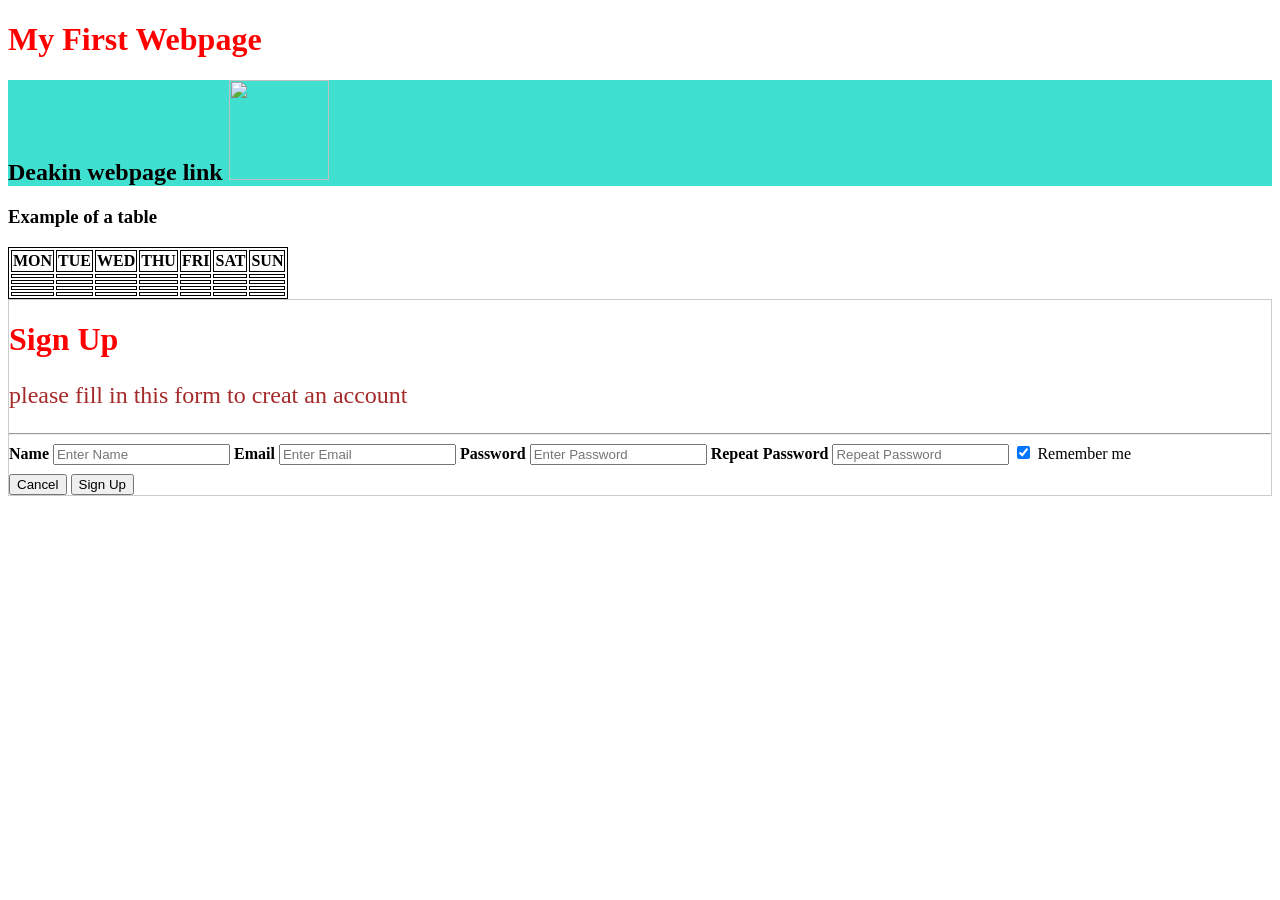
==== myfirstwebpage.html @ e7d2c739 "test" ====
<!DOCTYPE html>
<html>
<link rel="stylesheet" href="styles.css">
    <head>
        
        <meta charset="UTF-8">
        <title>
            My First Webpage
        </title>
    </head>
    <body style ="background-image: url('https://static.vecteezy.com/system/resources/previews/006/852/804/original/abstract-blue-background-simple-design-for-your-website-free-vector.jpg');">
        <h1> 
            My First Webpage
        </h1>
        <h2>
            Deakin webpage link
            <a href="https://www.deakin.edu.au/"> <img id="deakinlogo" src="https://www.universitiesaustralia.edu.au/wp-content/uploads/2018/10/Deakin-300x300.jpg" width="100" height="100"Deakin website>
            </a>
        </h2>
        <h3>
            Example of a table
        </h3>
        <table class="center">
              <tr>
                <th>MON</th>
    <th>TUE</th>
    <th>WED</th>
    <th>THU</th>
    <th>FRI</th>
    <th>SAT</th>
    <th>SUN</th>
  </tr>
  <tr>
    <td> </td>
    <td> </td>
    <td> </td>
    <td> </td>
    <td> </td>
    <td> </td>
    <td> </td>
  </tr>
  <tr>
    <td> </td>
    <td> </td>
    <td> </td>
    <td> </td>
    <td> </td>
    <td> </td>
    <td> </td>
  </tr>
  <tr>
    <td> </td>
    <td> </td>
    <td> </td>
    <td> </td>
    <td> </td>
    <td> </td>
    <td> </td>
  </tr>
  <tr>
    <td> </td>
    <td> </td>
    <td> </td>
    <td> </td>
    <td> </td>
    <td> </td>
    <td> </td>
  </tr>
        </table>
        <form action="myfirstwebpage.html" style="border: 1px solid #ccc">
            <div class="container">
                <h1> Sign Up </h1>
                <p>please fill in this form to creat an account</p>
                <hr>
                <label for="name"><b>Name</b></label>
                <input type="text" placeholder="Enter Name" name="name" required>

                <label for= "email"><b>Email</b></label>
                <input type="text" placeholder="Enter Email" name="email" required>

                <label for= "psw"><b>Password</b></label>
                <input type="password" placeholder="Enter Password" name="psw" required>

                <label for= "psw-repeat"><b>Repeat Password</b></label>
                <input type="password" placeholder="Repeat Password" name="psw-repeat" required>

                <label>
                    <input type="checkbox" checked="checked" name="remember" style="margin-bottom:15px"> Remember me
                </label>

                <div class="clearfix">
                    <button type="button" class="cancelbtn">Cancel</button>
                    <button type="submit" class="signupbtn">Sign Up</button>
                </div> 
            </div>
        </form>


</html>
---- styles.css ----
table, th, td {
    border: 1px solid black;
}
body {
background-image: url("phone.png");
}
h1 { 
    color: red;}
h2 { background-color: turquoise;}
p {
    color: brown;
    font-size: x-large;

}
.para1 {
    text-align: center;
    color: blue;
}
.row {
    background-color: lightcoral;
    width: 25%;
    height: 200px;
    padding: 20px;}
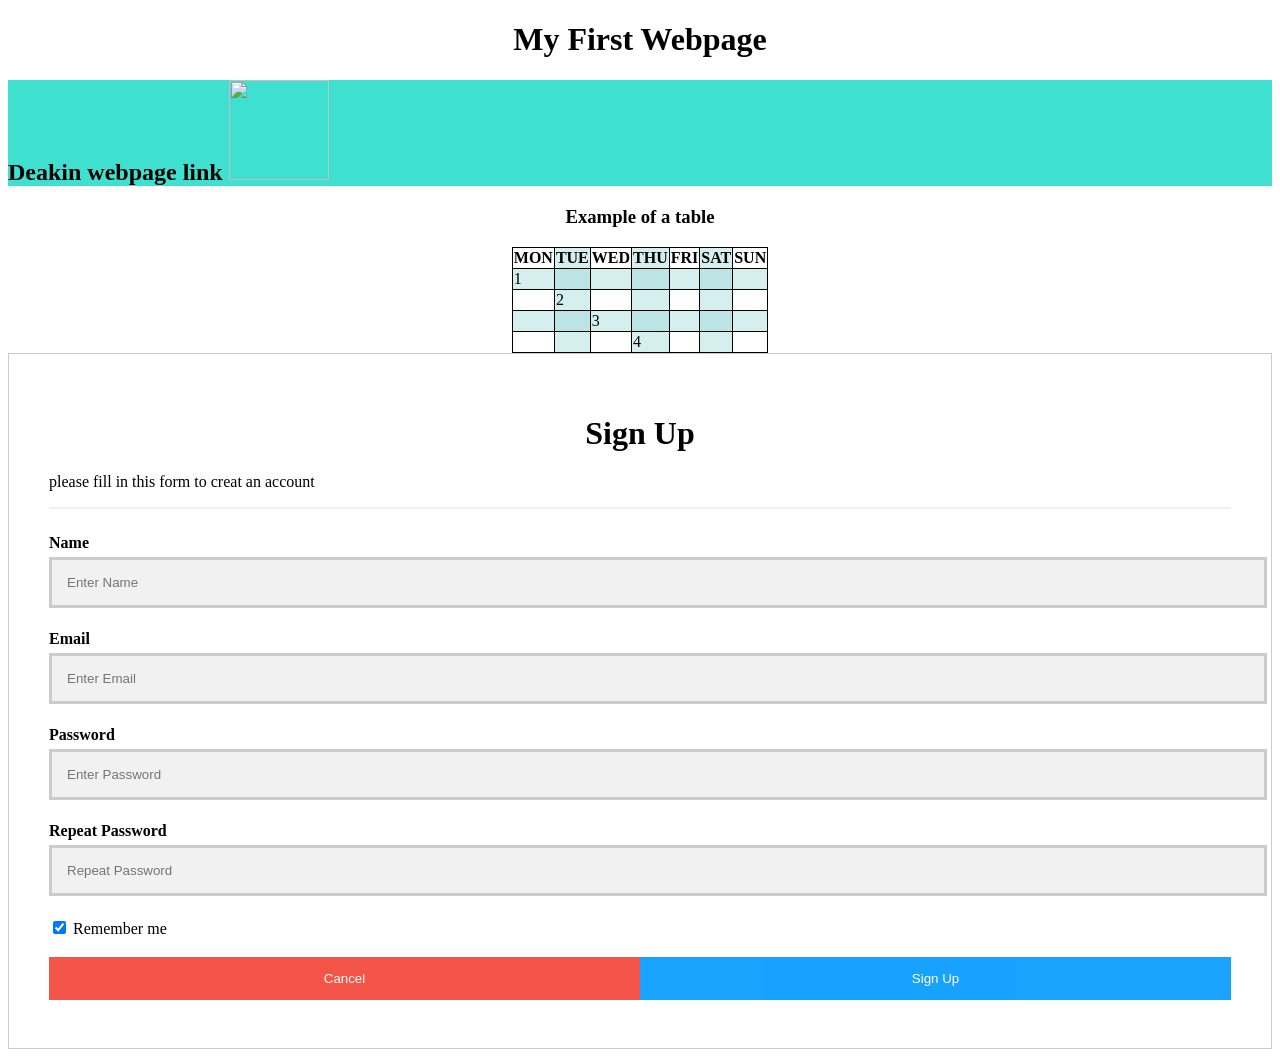
==== commit e600b040: "test" ====
--- a/myfirstwebpage.html
+++ b/myfirstwebpage.html
@@ -31,7 +31,7 @@
     <th>SUN</th>
   </tr>
   <tr>
-    <td> </td>
+    <td> 1</td>
     <td> </td>
     <td> </td>
     <td> </td>
@@ -41,7 +41,7 @@
   </tr>
   <tr>
     <td> </td>
-    <td> </td>
+    <td>2 </td>
     <td> </td>
     <td> </td>
     <td> </td>
@@ -51,7 +51,7 @@
   <tr>
     <td> </td>
     <td> </td>
-    <td> </td>
+    <td> 3</td>
     <td> </td>
     <td> </td>
     <td> </td>
@@ -61,7 +61,7 @@
     <td> </td>
     <td> </td>
     <td> </td>
-    <td> </td>
+    <td> 4</td>
     <td> </td>
     <td> </td>
     <td> </td>
--- a/styles.css
+++ b/styles.css
@@ -1,24 +1,81 @@
 table, th, td {
     border: 1px solid black;
+    border-collapse: collapse;
 }
-body {
-background-image: url("phone.png");
+tr:nth-child(even) {
+    background-color:rgba(150, 212, 212, 0.4);
 }
-h1 { 
-    color: red;}
-h2 { background-color: turquoise;}
-p {
-    color: brown;
-    font-size: x-large;
+th:nth-child(even), td:nth-child(even) {
+    background-color: rgba(150, 212, 212, 0.4);
+}
 
+h2 { background-color: turquoise;
 }
-.para1 {
-    text-align: center;
-    color: blue;
+.center {
+    margin-left: auto;
+    margin-right: auto;
 }
-.row {
-    background-color: lightcoral;
-    width: 25%;
-    height: 200px;
-    padding: 20px;}
 
+
+
+h1 {
+    text-align: center;}
+
+h3 {
+    text-align: center;}
+
+
+    
+    input[type=text], input[type=password] {
+      width: 100%;
+      padding: 15px;
+      margin: 5px 0 22px 0;
+      display: inline-block;
+      border: 3px solid #ccc;
+      background: #f1f1f1;
+    }
+    
+    input[type=text]:focus, input[type=password]:focus {
+      background-color: #ddd;
+      outline: none;
+      margin: auto;
+    }
+    
+    hr {
+      border: 1px solid #f1f1f1;
+      margin-bottom: 25px;
+    }
+    
+    button {
+      background-color: #0099ff;
+      color: white;
+      padding: 14px 20px;
+      margin: 8px 0;
+      border: none;
+      cursor: pointer;
+      width: 100%;
+      opacity: 0.9;
+    }
+    
+    button:hover {
+      opacity:1;
+    }
+    .cancelbtn {
+        padding: 14px 20px;
+        background-color: #f44336;
+      }
+    .cancelbtn, .signupbtn {
+      float: left;
+      width: 50%;
+    }
+    
+    .container {
+      padding: 40px;
+    }
+    
+    .clearfix::after {
+      content: "";
+      clear: both;
+      display: table;
+    }
+  
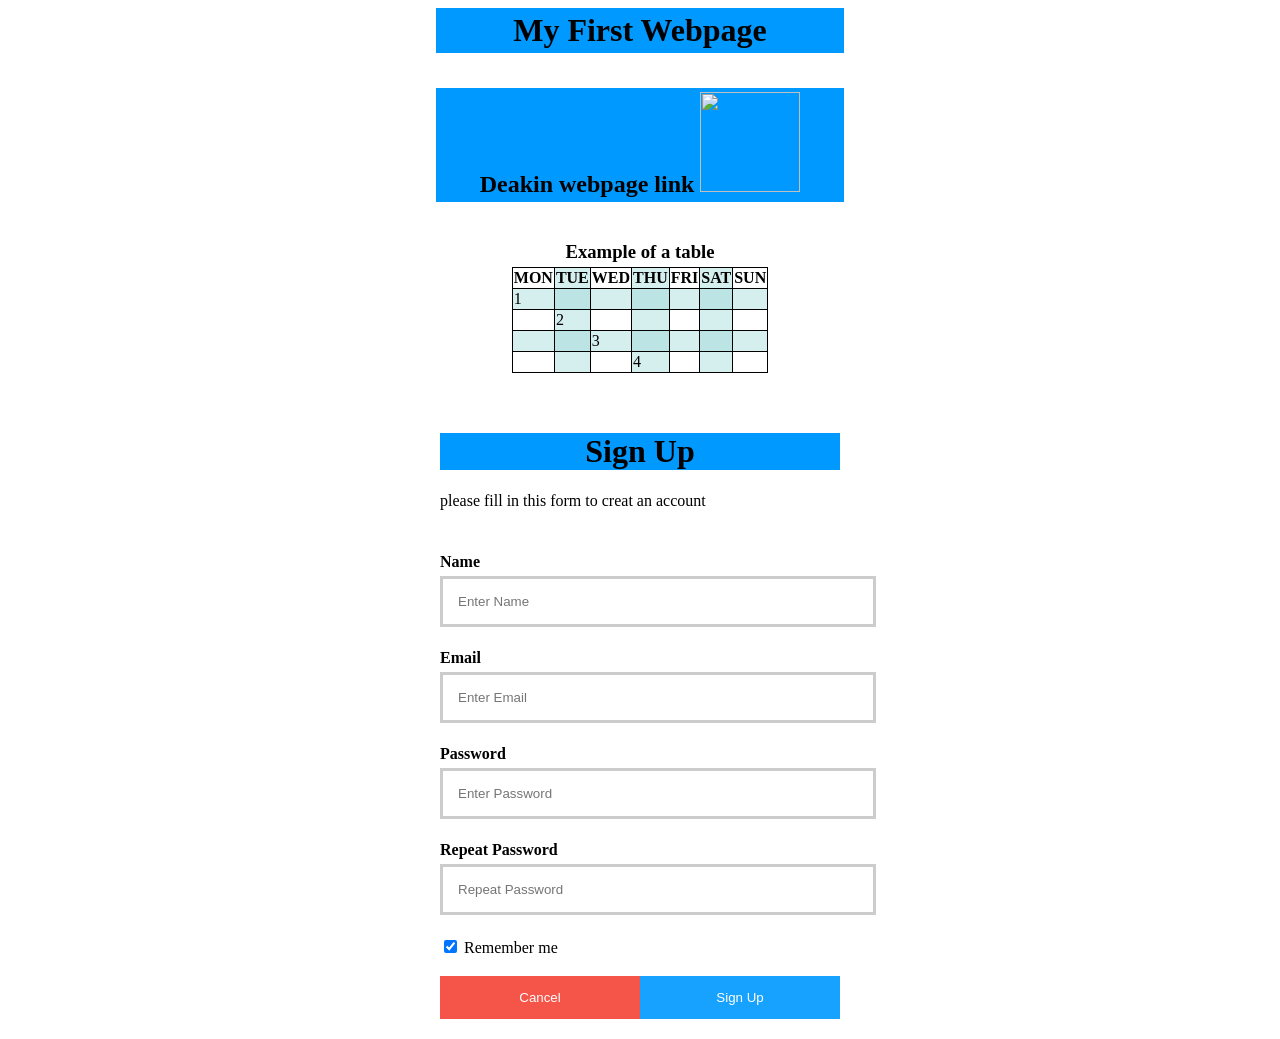
==== commit 885d6ebc: "centering all other content" ====
--- a/myfirstwebpage.html
+++ b/myfirstwebpage.html
@@ -9,15 +9,17 @@
         </title>
     </head>
     <body style ="background-image: url('https://static.vecteezy.com/system/resources/previews/006/852/804/original/abstract-blue-background-simple-design-for-your-website-free-vector.jpg');">
-        <h1> 
+        <h1 class="container"> 
             My First Webpage
         </h1>
-        <h2>
+        <hr>
+        <h2 class="container">
             Deakin webpage link
             <a href="https://www.deakin.edu.au/"> <img id="deakinlogo" src="https://www.universitiesaustralia.edu.au/wp-content/uploads/2018/10/Deakin-300x300.jpg" width="100" height="100"Deakin website>
             </a>
         </h2>
-        <h3>
+        <hr >
+        <h3 class="container">
             Example of a table
         </h3>
         <table class="center">
@@ -67,7 +69,8 @@
     <td> </td>
   </tr>
         </table>
-        <form action="myfirstwebpage.html" style="border: 1px solid #ccc">
+        <hr>
+        <form action="myfirstwebpage.html">
             <div class="container">
                 <h1> Sign Up </h1>
                 <p>please fill in this form to creat an account</p>
--- a/styles.css
+++ b/styles.css
@@ -1,81 +1,103 @@
 table, th, td {
     border: 1px solid black;
     border-collapse: collapse;
-}
+  }
+
+
 tr:nth-child(even) {
     background-color:rgba(150, 212, 212, 0.4);
-}
+  }
+
+
 th:nth-child(even), td:nth-child(even) {
     background-color: rgba(150, 212, 212, 0.4);
-}
+  }
 
-h2 { background-color: turquoise;
-}
+
 .center {
     margin-left: auto;
     margin-right: auto;
-}
+  }
 
 
+hr {
+   border: 1px solid #ffffff;
+   margin-bottom: 25px;
+  }
 
+  
 h1 {
-    text-align: center;}
+    text-align: center;
+    background-color: #0099ff;
+  }
+
+
+h2 {
+  text-align: center;
+  background-color: #0099ff;
+  }
+
 
 h3 {
-    text-align: center;}
+    text-align: center;
+  }
+
+    
+input[type=text], input[type=password] {
+   width: 100%;
+   padding: 15px;
+   margin: 5px 0 22px 0;
+   display: inline-block;
+   border: 3px solid #ccc;
+   background: #ffffff;
+  }
+    
+
+input[type=text]:focus, input[type=password]:focus {
+   background-color: #ddd;
+   outline: none;
+   margin: auto;
+  } 
+    
+
+button {
+   background-color: #0099ff;
+   color: white;
+   padding: 14px 20px;
+   margin: 8px 0;
+   border: none;
+   cursor: pointer;
+   width: 100%;
+   opacity: 0.9;
+  }
+    
+
+button:hover {
+   opacity:1;
+  }
 
 
+  .cancelbtn {
+   padding: 14px 20px;
+   background-color: #f44336;
+  } 
+
+
+  .cancelbtn, .signupbtn {
+   float: left;
+   width: 50%;
+  }
     
-    input[type=text], input[type=password] {
-      width: 100%;
-      padding: 15px;
-      margin: 5px 0 22px 0;
-      display: inline-block;
-      border: 3px solid #ccc;
-      background: #f1f1f1;
-    }
+
+.container {
+   margin: auto;
+   padding: 4px;
+   max-width: 400px;
+  }
     
-    input[type=text]:focus, input[type=password]:focus {
-      background-color: #ddd;
-      outline: none;
-      margin: auto;
-    }
-    
-    hr {
-      border: 1px solid #f1f1f1;
-      margin-bottom: 25px;
-    }
-    
-    button {
-      background-color: #0099ff;
-      color: white;
-      padding: 14px 20px;
-      margin: 8px 0;
-      border: none;
-      cursor: pointer;
-      width: 100%;
-      opacity: 0.9;
-    }
-    
-    button:hover {
-      opacity:1;
-    }
-    .cancelbtn {
-        padding: 14px 20px;
-        background-color: #f44336;
-      }
-    .cancelbtn, .signupbtn {
-      float: left;
-      width: 50%;
-    }
-    
-    .container {
-      padding: 40px;
-    }
-    
-    .clearfix::after {
-      content: "";
-      clear: both;
-      display: table;
-    }
-  
+
+.clearfix::after {
+   content: "";
+   clear: both;
+   display: table;
+  }
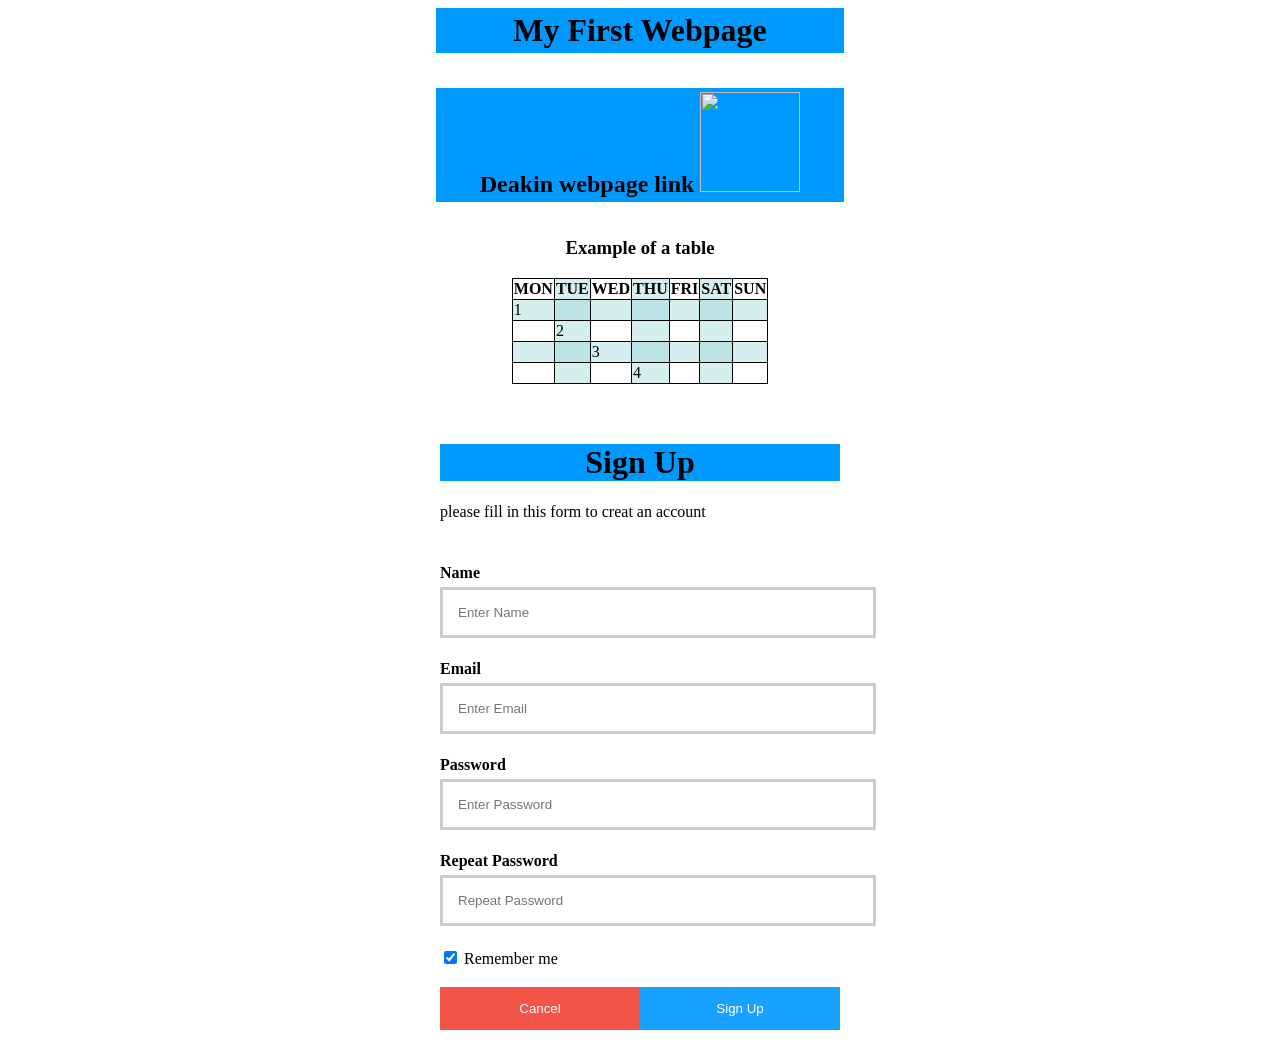
==== commit da53a9ca: "commit" ====
--- a/myfirstwebpage.html
+++ b/myfirstwebpage.html
@@ -19,7 +19,7 @@
             </a>
         </h2>
         <hr >
-        <h3 class="container">
+        <h3>
             Example of a table
         </h3>
         <table class="center">
